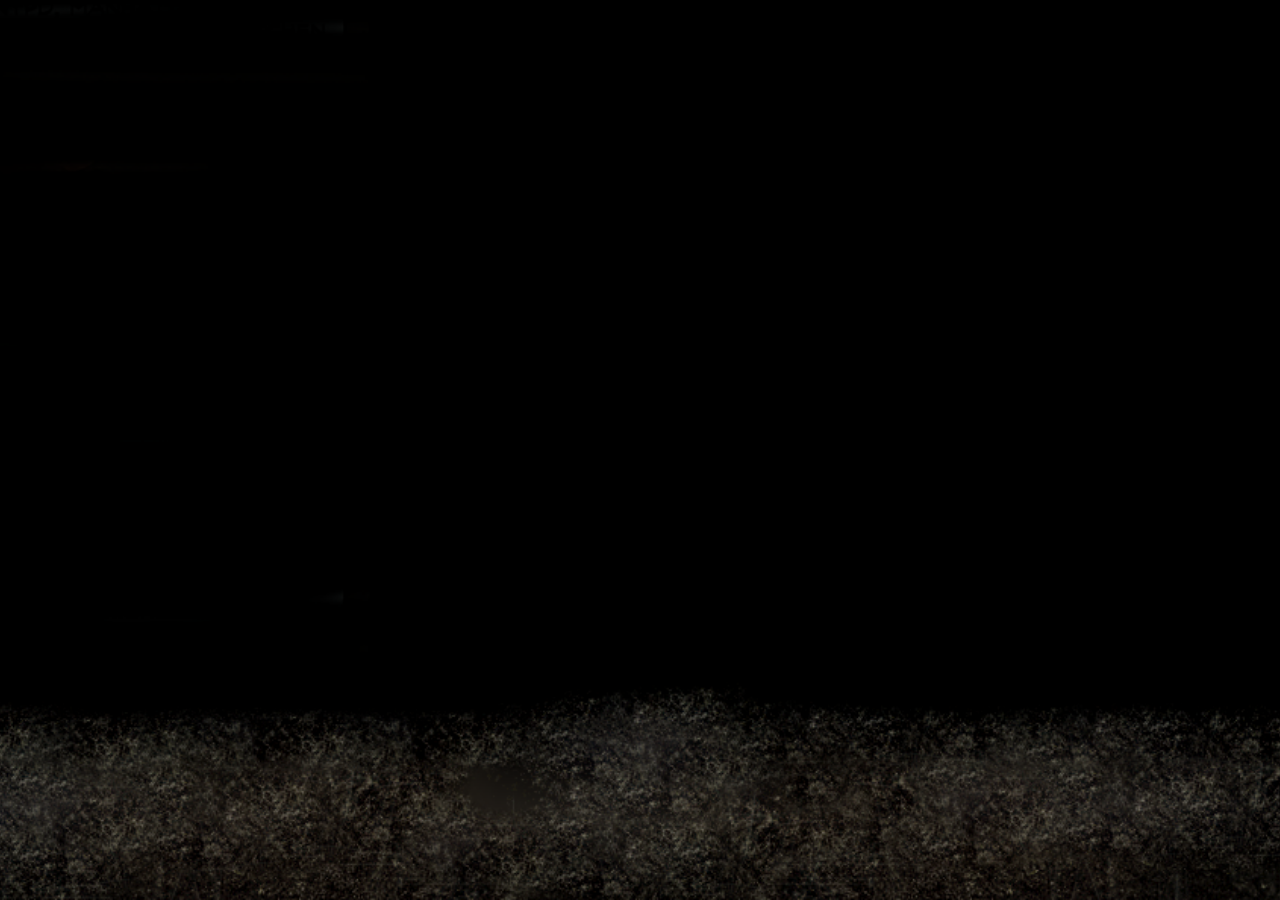
==== about/about.html @ 8ff6ce0d "added about and contact pages" ====
<!DOCTYPE html>
<html>
    <title>Baseball Bat Boy</title>
    <head>
        <link rel="stylesheet" href="about.css">
    </head>
    <body>
        <div class="pan1">
            <div class="lpan"></div>
        </div>
        <div class="pan2">
            <div class="cpan"></div>
        </div>
        <div class="pan3">
            <div class="rpan">
                
            </div>
        </div>
    </body>
</html>
---- about/about.css ----
* {
    box-sizing: border-box;
    margin: 0;
    padding: 0;
}

body{
    display: flex;
    align-items: center;
    justify-content: center;
    align-content: last baseline;
    flex-direction: row;
    background-image: url("about.png");
    background-repeat: no-repeat;
    background-size: cover;
    min-height: 100vh;
    max-height: 100vh;
    background-position: center;
}

.pan1{
    display: flex;
    min-height: 100vh;
    min-width: 64vh;
    /* border: 20px solid white; */
    align-items: center;
    justify-content: flex-end;
    align-content: center;
}

.pan2{
    display: flex;
    min-height: 100vh;
    min-width: 40vh;
    /* border: 20px solid white; */
    align-items: center;
    justify-content: center;
}

.pan3{
    display: flex;
    min-height: 100vh;
    min-width: 64vh;
    /* border: 20px solid white; */
    align-items: center;
    justify-content: first baseline;
}

.lpan{
    display:flex;
    min-height: 70vh;
    max-height: 70vh;
    min-width: 40vh;
    /* border: 20px solid gray; */
}

.cpan{
    display:flex;
    min-height: 70vh;
    max-height: 70vh;
    min-width: 40vh;
    /* border: 20px solid gray; */
}

.rpan{
    display:flex;
    min-height: 70vh;
    max-height: 70vh;
    min-width: 40vh;
    /* border: 20px solid gray; */
}
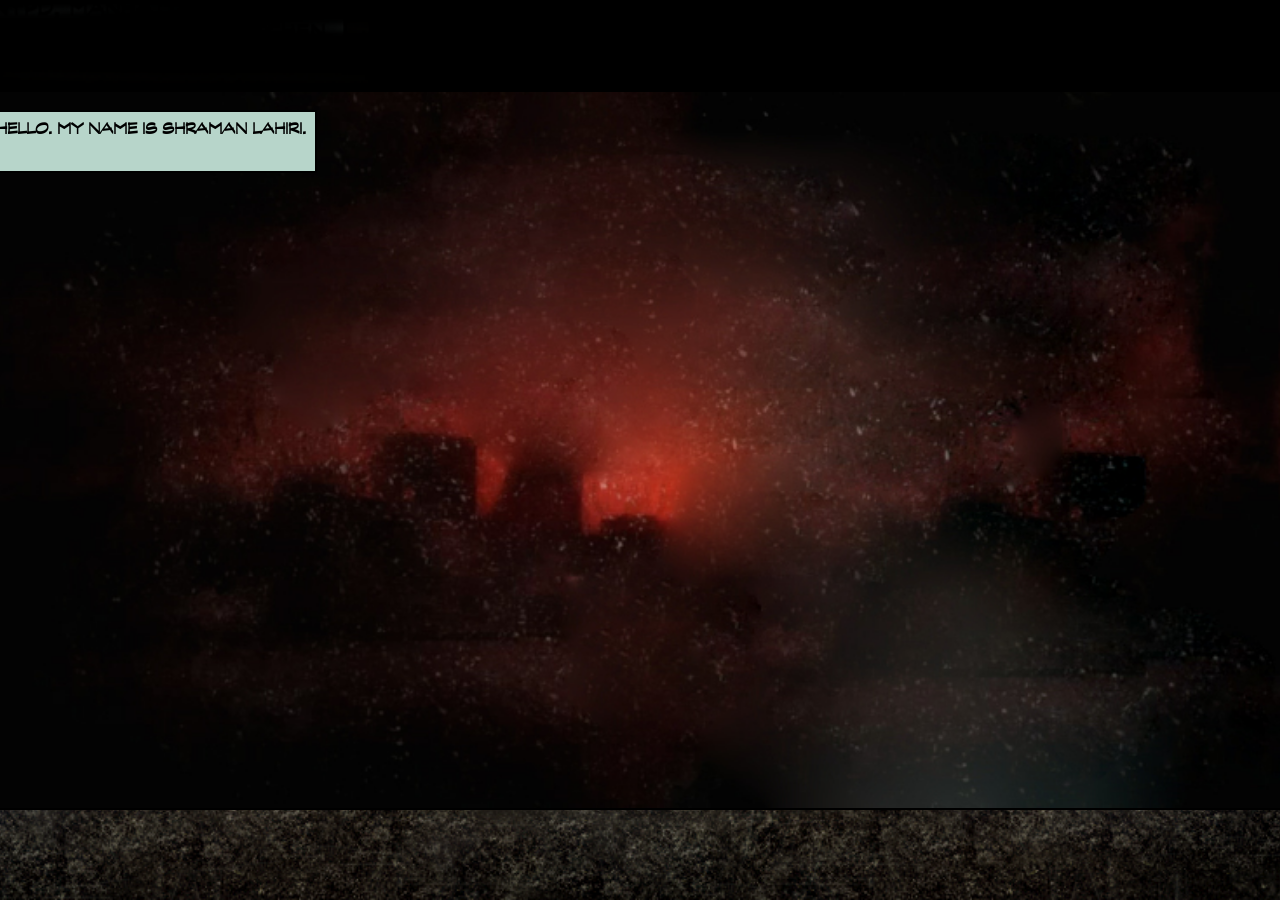
==== commit 7c005bc8: "added background panel and placeholder text" ====
--- a/about/about.html
+++ b/about/about.html
@@ -5,16 +5,6 @@
         <link rel="stylesheet" href="about.css">
     </head>
     <body>
-        <div class="pan1">
-            <div class="lpan"></div>
-        </div>
-        <div class="pan2">
-            <div class="cpan"></div>
-        </div>
-        <div class="pan3">
-            <div class="rpan">
-                
-            </div>
-        </div>
+        <div id="pan"><div id="minf">HELLO. MY NAME IS SHRAMAN LAHIRI.</div>
     </body>
 </html>
--- a/about/about.css
+++ b/about/about.css
@@ -1,3 +1,8 @@
+@font-face {
+    font-family: comfont;
+    src: url("Graphite\ Std\ Regular.ttf");
+}
+
 * {
     box-sizing: border-box;
     margin: 0;
@@ -8,7 +13,7 @@
     display: flex;
     align-items: center;
     justify-content: center;
-    align-content: last baseline;
+    align-content: center;
     flex-direction: row;
     background-image: url("about.png");
     background-repeat: no-repeat;
@@ -16,56 +21,61 @@
     min-height: 100vh;
     max-height: 100vh;
     background-position: center;
+    /* border: 10px solid white; */
 }
 
-.pan1{
+#pan{
+    border: 10px solid white;
+    min-height: 80dvh;
+    min-width: 150dvh;
+    max-width: 100dvh;
+    background-image: url("ame.jpg");
+    background-position: center;
+    background-repeat: no-repeat;
+    background-size: cover;
+
     display: flex;
-    min-height: 100vh;
-    min-width: 64vh;
-    /* border: 20px solid white; */
-    align-items: center;
-    justify-content: flex-end;
-    align-content: center;
+    /* flex-wrap: wrap; */
+    margin: 1vh;
+    border: 2px solid black;
+    max-height: 10dvh;
+    /* background-color: rgb(183, 213, 202); */
+    padding: 1vh;
+    color: black;
+    font-family: comfont;
+    font-style: normal;
+    font-weight: 600;
+    font-size: large;
+    text-align: left;
+    word-wrap: break-word;
+    text-wrap: pretty;
+    animation: fadein 3s ease-in 0s 1 normal backwards;
 }
 
-.pan2{
+#minf{
     display: flex;
-    min-height: 100vh;
-    min-width: 40vh;
-    /* border: 20px solid white; */
-    align-items: center;
-    justify-content: center;
+    /* flex-wrap: wrap; */
+    margin: 1vh;
+    border: 2px solid black;
+    min-width: 7dvh;
+    max-height: 7dvh;
+    background-color: rgb(183, 213, 202);
+    padding: 1vh;
+    color: black;
+    font-family: comfont;
+    font-style: normal;
+    font-weight: 600;
+    font-size: large;
+    text-align: left;
+    word-wrap: break-word;
+    text-wrap: pretty;
 }
 
-.pan3{
-    display: flex;
-    min-height: 100vh;
-    min-width: 64vh;
-    /* border: 20px solid white; */
-    align-items: center;
-    justify-content: first baseline;
-}
-
-.lpan{
-    display:flex;
-    min-height: 70vh;
-    max-height: 70vh;
-    min-width: 40vh;
-    /* border: 20px solid gray; */
-}
-
-.cpan{
-    display:flex;
-    min-height: 70vh;
-    max-height: 70vh;
-    min-width: 40vh;
-    /* border: 20px solid gray; */
-}
-
-.rpan{
-    display:flex;
-    min-height: 70vh;
-    max-height: 70vh;
-    min-width: 40vh;
-    /* border: 20px solid gray; */
+@keyframes fadein{
+    from {
+        opacity: 0%;
+    }
+    to {
+        opacity: 100%;
+    }
 }
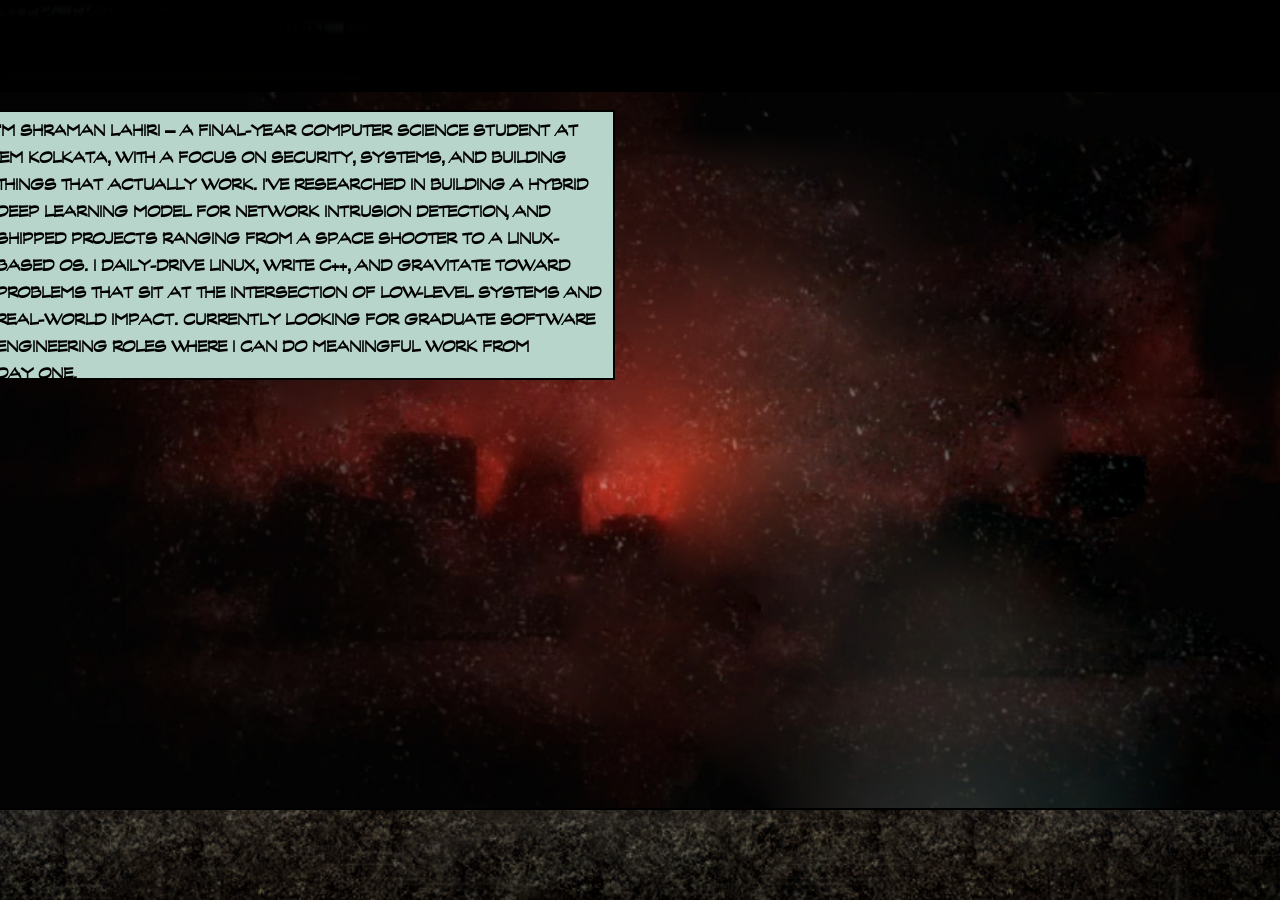
==== commit f6f87f24: "refined modal logic" ====
--- a/about/about.html
+++ b/about/about.html
@@ -1,10 +1,23 @@
-<!DOCTYPE html>
-<html>
-    <title>Baseball Bat Boy</title>
-    <head>
-        <link rel="stylesheet" href="about.css">
-    </head>
-    <body>
-        <div id="pan"><div id="minf">HELLO. MY NAME IS SHRAMAN LAHIRI.</div>
-    </body>
+<!DOCTYPE html>
+<html>
+    <title>Baseball Bat Boy</title>
+    <head>
+        <meta charset="UTF-8" />
+        <meta name="viewport" content="width=device-width, initial-scale=1.0" />
+
+  <!-- Add these OG tags -->
+        <meta property="og:title" content="Shraman Lahiri — Portfolio" />
+        <meta property="og:description" content="Software engineer. Linux Enthusiast." />
+        <meta property="og:url" content="https://refdiu.github.io/portfolio/" />
+        <meta property="og:type" content="website" />
+        <link rel="stylesheet" href="about.css">
+    </head>
+    <body>
+        <div id="pan"><div id="minf">I'm Shraman Lahiri — a final-year Computer Science student at IEM Kolkata, with a focus on security, systems, 
+            and building things that actually work. 
+            I've researched in building a hybrid deep learning model for network intrusion detection, 
+            and shipped projects ranging from a space shooter to a Linux-based OS. I daily-drive Linux, write C++, 
+            and gravitate toward problems that sit at the intersection of low-level systems and real-world impact. 
+            Currently looking for graduate software engineering roles where I can do meaningful work from day one.</div>
+    </body>
 </html>
--- a/about/about.css
+++ b/about/about.css
@@ -1,81 +1,84 @@
-@font-face {
-    font-family: comfont;
-    src: url("Graphite\ Std\ Regular.ttf");
-}
-
-* {
-    box-sizing: border-box;
-    margin: 0;
-    padding: 0;
-}
-
-body{
-    display: flex;
-    align-items: center;
-    justify-content: center;
-    align-content: center;
-    flex-direction: row;
-    background-image: url("about.png");
-    background-repeat: no-repeat;
-    background-size: cover;
-    min-height: 100vh;
-    max-height: 100vh;
-    background-position: center;
-    /* border: 10px solid white; */
-}
-
-#pan{
-    border: 10px solid white;
-    min-height: 80dvh;
-    min-width: 150dvh;
-    max-width: 100dvh;
-    background-image: url("ame.jpg");
-    background-position: center;
-    background-repeat: no-repeat;
-    background-size: cover;
-
-    display: flex;
-    /* flex-wrap: wrap; */
-    margin: 1vh;
-    border: 2px solid black;
-    max-height: 10dvh;
-    /* background-color: rgb(183, 213, 202); */
-    padding: 1vh;
-    color: black;
-    font-family: comfont;
-    font-style: normal;
-    font-weight: 600;
-    font-size: large;
-    text-align: left;
-    word-wrap: break-word;
-    text-wrap: pretty;
-    animation: fadein 3s ease-in 0s 1 normal backwards;
-}
-
-#minf{
-    display: flex;
-    /* flex-wrap: wrap; */
-    margin: 1vh;
-    border: 2px solid black;
-    min-width: 7dvh;
-    max-height: 7dvh;
-    background-color: rgb(183, 213, 202);
-    padding: 1vh;
-    color: black;
-    font-family: comfont;
-    font-style: normal;
-    font-weight: 600;
-    font-size: large;
-    text-align: left;
-    word-wrap: break-word;
-    text-wrap: pretty;
-}
-
-@keyframes fadein{
-    from {
-        opacity: 0%;
-    }
-    to {
-        opacity: 100%;
-    }
+@font-face {
+    font-family: comfont;
+    src: url("Graphite\ Std\ Regular.ttf");
+}
+
+* {
+    box-sizing: border-box;
+    margin: 0;
+    padding: 0;
+}
+
+body{
+    display: flex;
+    align-items: center;
+    justify-content: center;
+    align-content: center;
+    flex-direction: row;
+    background-image: url("about.png");
+    background-repeat: no-repeat;
+    background-size: cover;
+    min-height: 100vh;
+    max-height: 100vh;
+    background-position: center;
+    /* border: 10px solid white; */
+}
+
+#pan{
+    border: 10px solid white;
+    min-height: 80dvh;
+    min-width: 150dvh;
+    max-width: 100dvh;
+    background-image: url("ame.jpg");
+    background-position: center;
+    background-repeat: no-repeat;
+    background-size: cover;
+    display: flex;
+    /* flex-wrap: wrap; */
+    margin: 1vh;
+    border: 2px solid black;
+    max-height: 10dvh;
+    /* background-color: rgb(183, 213, 202); */
+    padding: 1vh;
+    color: black;
+    font-family: comfont;
+    font-style: normal;
+    font-weight: 600;
+    font-size: large;
+    text-align: left;
+    word-wrap: break-word;
+    text-wrap: pretty;
+    animation: fadein 3s ease-in 0s 1 normal backwards;
+}
+
+#minf{
+    display: flex;
+    /* flex-wrap: wrap; */
+    text-transform: uppercase;
+    margin: 1vh;
+    border: 2px solid black;
+    min-width: 10dvh;
+    max-width: 70dvh;
+    min-height: 2dvh;
+    max-height: 30dvh;
+    background-color: rgb(183, 213, 202);
+    padding: 1vh;
+    color: black;
+    font-family: comfont;
+    font-style: normal;
+    font-weight: 600;
+    font-size: large;
+    text-align: left;
+    word-wrap: normal;
+    text-wrap: pretty;
+    line-height: 3dvh;
+}
+
+@keyframes fadein{
+    from {
+        opacity: 0%;
+    }
+    to {
+        opacity: 100%;
+    }
 }
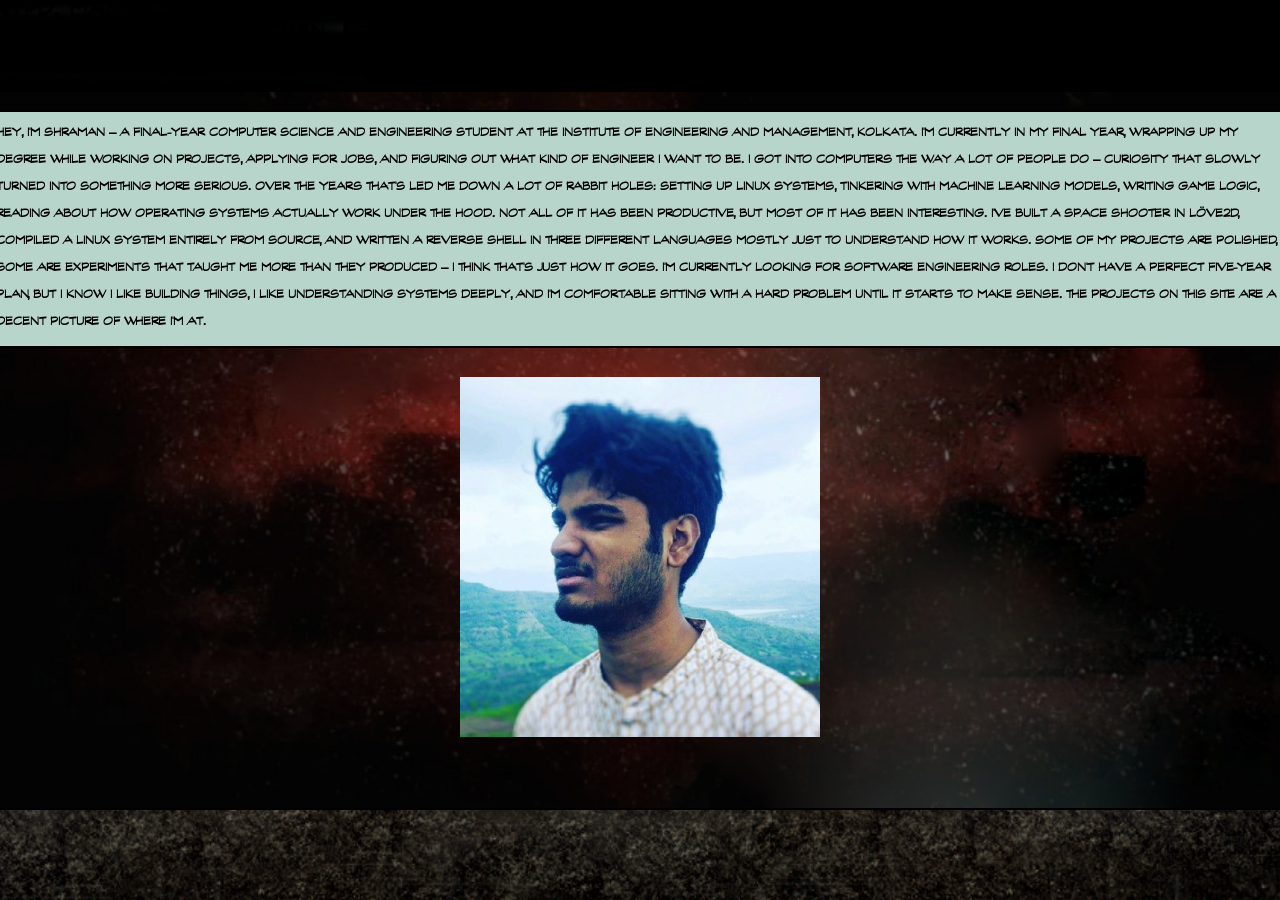
==== commit 54428a3c: "final touches to pages" ====
--- a/about/about.html
+++ b/about/about.html
@@ -13,11 +13,19 @@
         <link rel="stylesheet" href="about.css">
     </head>
     <body>
-        <div id="pan"><div id="minf">I'm Shraman Lahiri — a final-year Computer Science student at IEM Kolkata, with a focus on security, systems, 
-            and building things that actually work. 
-            I've researched in building a hybrid deep learning model for network intrusion detection, 
-            and shipped projects ranging from a space shooter to a Linux-based OS. I daily-drive Linux, write C++, 
-            and gravitate toward problems that sit at the intersection of low-level systems and real-world impact. 
-            Currently looking for graduate software engineering roles where I can do meaningful work from day one.</div>
+        <div id="pan"><div id="minf">Hey, I'm Shraman — a final-year Computer Science and Engineering student at the 
+            Institute of Engineering and Management, Kolkata. I'm currently in my final year, wrapping up my degree while 
+            working on projects, applying for jobs, and figuring out what kind of engineer I want to be.
+            I got into computers the way a lot of people do — curiosity that slowly turned into something more serious. 
+            Over the years that's led me down a lot of rabbit holes: setting up Linux systems, tinkering with machine learning 
+            models, writing game logic, reading about how operating systems actually work under the hood. Not all of it has been 
+            productive, but most of it has been interesting.
+            I've built a space shooter in LÖVE2D, compiled a Linux system entirely from source, and written a reverse shell in 
+            three different languages mostly just to understand how it works. Some of my projects are polished, some are 
+            experiments that taught me more than they produced — I think that's just how it goes.
+            I'm currently looking for software engineering roles. I don't have a perfect five-year plan, but I know I like 
+            building things, I like understanding systems deeply, and I'm comfortable sitting with a hard problem until it starts 
+            to make sense. The projects on this site are a decent picture of where I'm at.</div>
+        <div id="image"><img src="portrait.jpg"></div>
     </body>
 </html>
--- a/about/about.css
+++ b/about/about.css
@@ -25,16 +25,15 @@
 }
 
 #pan{
-    border: 10px solid white;
     min-height: 80dvh;
     min-width: 150dvh;
-    max-width: 100dvh;
+    max-width: 150dvh;
     background-image: url("ame.jpg");
     background-position: center;
     background-repeat: no-repeat;
     background-size: cover;
     display: flex;
-    /* flex-wrap: wrap; */
+    flex-direction: column;
     margin: 1vh;
     border: 2px solid black;
     max-height: 10dvh;
@@ -49,30 +48,43 @@
     word-wrap: break-word;
     text-wrap: pretty;
     animation: fadein 3s ease-in 0s 1 normal backwards;
+    /* border: 2px solid white; */
 }
 
 #minf{
     display: flex;
-    /* flex-wrap: wrap; */
+    flex-direction: row;
     text-transform: uppercase;
     margin: 1vh;
     border: 2px solid black;
     min-width: 10dvh;
-    max-width: 70dvh;
-    min-height: 2dvh;
-    max-height: 30dvh;
+    max-height: 50%;
+    height: max-content;
     background-color: rgb(183, 213, 202);
     padding: 1vh;
     color: black;
     font-family: comfont;
     font-style: normal;
     font-weight: 600;
-    font-size: large;
+    font-size: small;
     text-align: left;
-    word-wrap: normal;
+    word-wrap: break-word;
     text-wrap: pretty;
     line-height: 3dvh;
+    align-items: stretch;
 }
+
+
+#image{
+    display: flex;
+    flex-direction: row;
+    overflow: hidden;
+    align-items: center;
+    justify-content: center;
+    transform: scale(0.9);
+    /* border: 2px solid white; */
+}
+
 
 @keyframes fadein{
     from {
